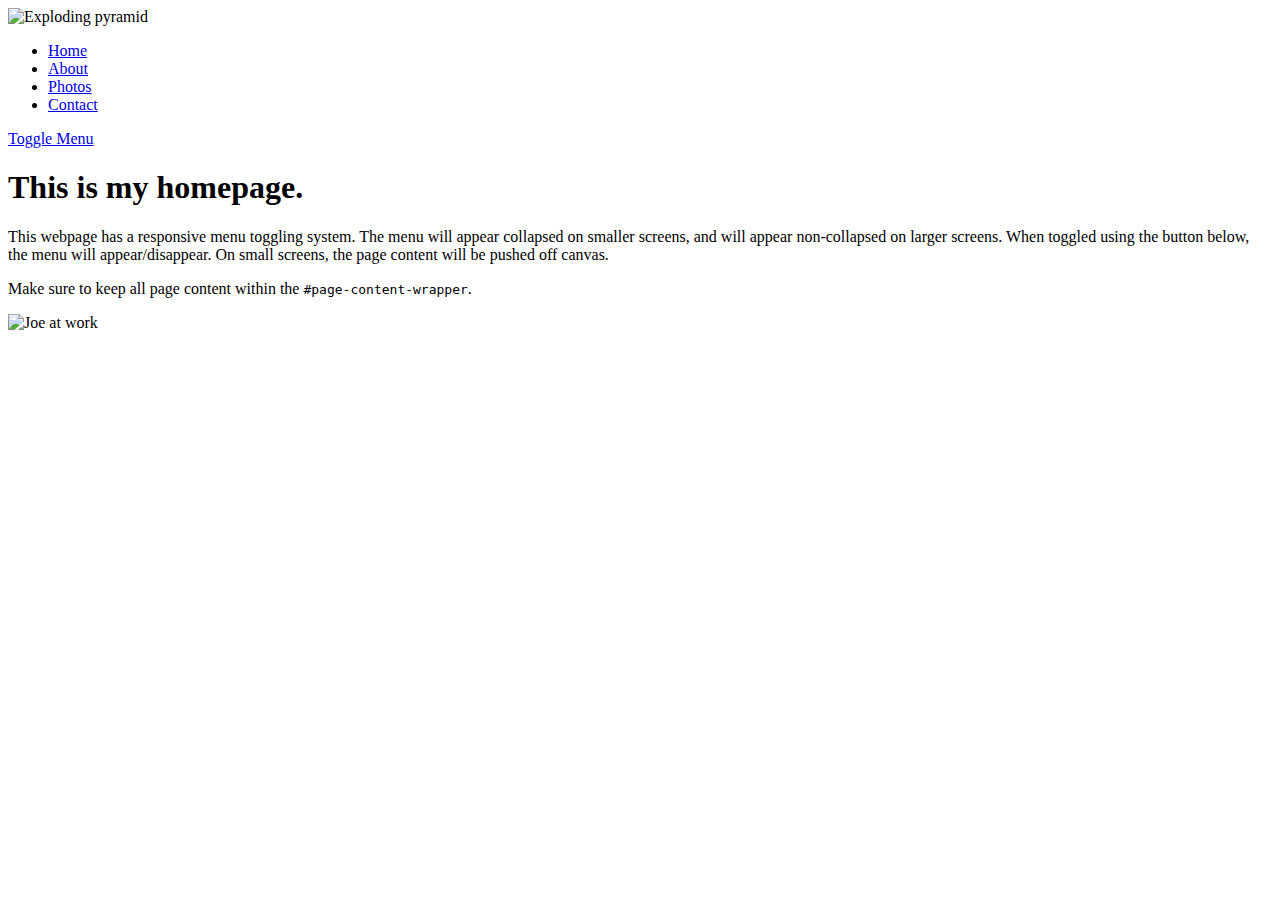
==== index.html @ 94c84cbb "name change" ====
<!DOCTYPE html>
<html lang="en">

<head>

    <meta charset="utf-8">
    <meta http-equiv="X-UA-Compatible" content="IE=edge">
    <meta name="viewport" content="width=device-width, shrink-to-fit=no, initial-scale=1">
    <meta name="description" content="">
    <meta name="author" content="">

    <title>Joe's website</title>

    <!-- Bootstrap Core CSS -->
    <link href="css/bootstrap.min.css" rel="stylesheet">

    <!-- Custom CSS -->
    <link href="css/simple-sidebar.css" rel="stylesheet">
    <link href="css/style.css" rel="stylesheet">

    <!-- HTML5 Shim and Respond.js IE8 support of HTML5 elements and media queries -->
    <!-- WARNING: Respond.js doesn't work if you view the page via file:// -->
    <!--[if lt IE 9]>
        <script src="https://oss.maxcdn.com/libs/html5shiv/3.7.0/html5shiv.js"></script>
        <script src="https://oss.maxcdn.com/libs/respond.js/1.4.2/respond.min.js"></script>
    <![endif]-->

</head>

<body id="grad">

    <div id="wrapper">

        <!-- Sidebar -->
        <div id="sidebar-wrapper">
        <div>          
            <div>
                <li class="sidebar-brand">
                    <img src="img/IMG_0003.jpg" alt="Exploding pyramid">
                </li>
            </div>
                <div>
                     <ul class="sidebar-nav">
                        <li>
                            <a href="index.html">Home</a>
                        </li>
                        <li>
                            <a href="Mypage2.html">About</a>
                        </li>
                        <li>
                            <a href="Mypage3.html">Photos</a>
                        </li>
                        <li>
                            <a href="Mypage1.html">Contact</a>
                        </li>
                    </ul>
                </div>
            </div>
        </div>
        <!-- /#sidebar-wrapper -->

        <!-- Page Content -->
        <div id="page-content-wrapper">
            <div class="container-fluid">
                <div class="row">
                    <div class="col-lg-8">
                        <a href="#menu-toggle" class="btn btn-default" id="menu-toggle">Toggle Menu</a>
                        <h1>This is my homepage.</h1>
                        <p>This webpage has a responsive menu toggling system. The menu will appear collapsed on smaller screens, and will appear non-collapsed on larger screens. When toggled using the button below, the menu will appear/disappear. On small screens, the page content will be pushed off canvas.</p>
                        <p>Make sure to keep all page content within the <code>#page-content-wrapper</code>.</p>
                        <div>
                        <img src="img/workpic.jpg" alt="Joe at work" class="img-responsive">
                        </div>
                    </div>

                </div>
            </div>
        </div>
        <!-- /#page-content-wrapper -->

    </div>
    <!-- /#wrapper -->

    <!-- jQuery -->
    <script src="js/jquery.js"></script>

    <!-- Bootstrap Core JavaScript -->
    <script src="js/bootstrap.min.js"></script>

    <!-- Menu Toggle Script -->
    <script>
    $("#menu-toggle").click(function(e) {
        e.preventDefault();
        $("#wrapper").toggleClass("toggled");
    });
    </script>

</body>

</html>
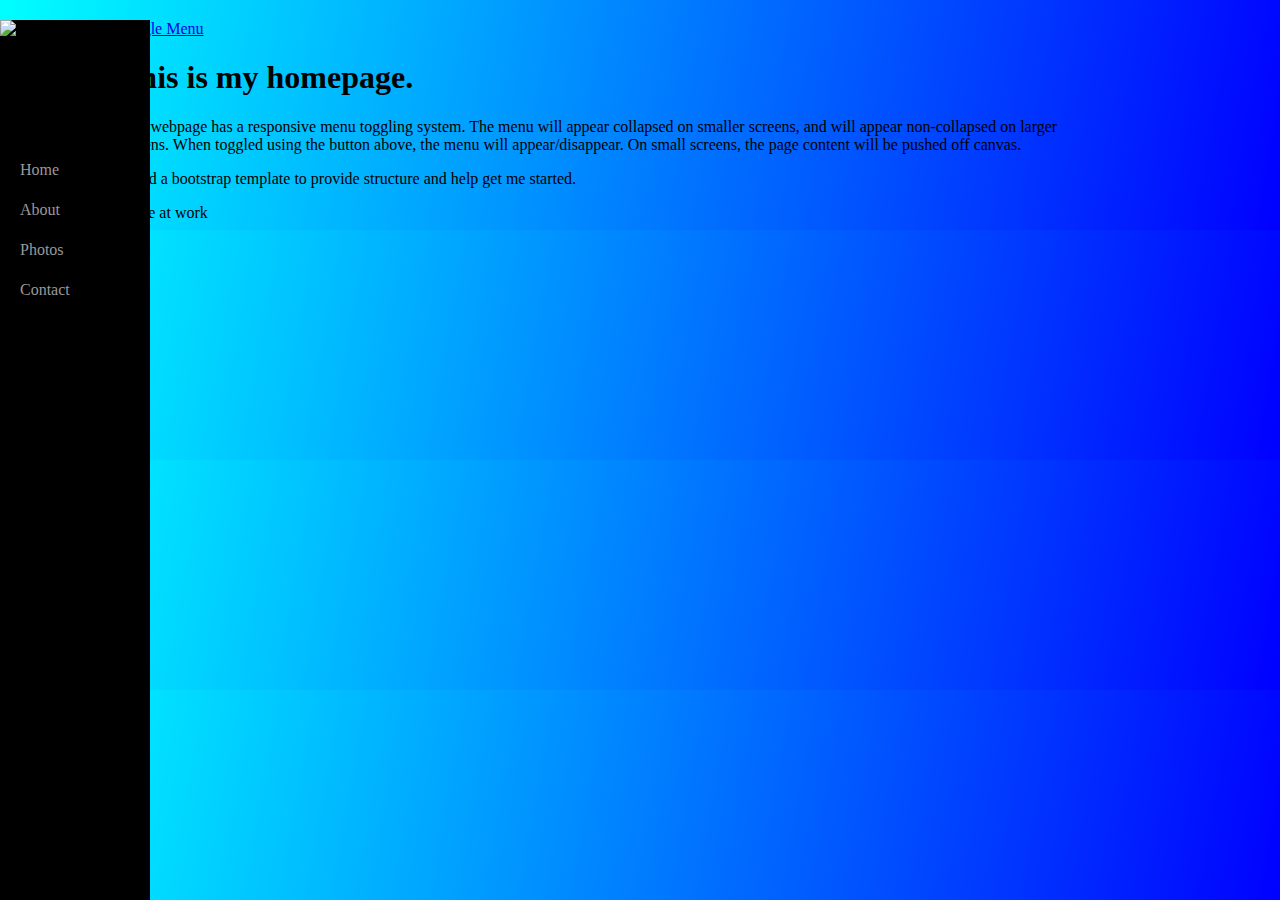
==== commit cb65a8d4: ".row again" ====
--- a/index.html
+++ b/index.html
@@ -34,10 +34,10 @@
         <!-- Sidebar -->
         <div id="sidebar-wrapper">
         <div>          
-            <div>
-                <li class="sidebar-brand">
+            <div class="sidebar-brand">
+                 
                     <img src="img/IMG_0003.jpg" alt="Exploding pyramid">
-                </li>
+                
             </div>
                 <div>
                      <ul class="sidebar-nav">
@@ -60,16 +60,16 @@
         <!-- /#sidebar-wrapper -->
 
         <!-- Page Content -->
-        <div id="page-content-wrapper">
+        <div  class="container-page-wrapper">
             <div class="container-fluid">
-                <div class="row">
-                    <div class="col-lg-8">
+                <div>
+                    <div class="row">
                         <a href="#menu-toggle" class="btn btn-default" id="menu-toggle">Toggle Menu</a>
                         <h1>This is my homepage.</h1>
-                        <p>This webpage has a responsive menu toggling system. The menu will appear collapsed on smaller screens, and will appear non-collapsed on larger screens. When toggled using the button below, the menu will appear/disappear. On small screens, the page content will be pushed off canvas.</p>
-                        <p>Make sure to keep all page content within the <code>#page-content-wrapper</code>.</p>
+                            <p>This webpage has a responsive menu toggling system. The menu will appear collapsed on smaller screens, and will appear non-collapsed on larger screens. When toggled using the button above, the menu will appear/disappear. On small screens, the page content will be pushed off canvas.</p>
+                            <p>I used a bootstrap template to provide structure and help get me started. </p>
                         <div>
-                        <img src="img/workpic.jpg" alt="Joe at work" class="img-responsive">
+                            <img src="img/workpic.jpg" alt="Joe at work" class="img-responsive">
                         </div>
                     </div>
 
--- a/css/simple-sidebar.css
+++ b/css/simple-sidebar.css
@@ -0,0 +1,129 @@
+/*!
+ * Start Bootstrap - Simple Sidebar (http://startbootstrap.com/)
+ * Copyright 2013-2016 Start Bootstrap
+ * Licensed under MIT (https://github.com/BlackrockDigital/startbootstrap/blob/gh-pages/LICENSE)
+ */
+
+ body {
+    overflow-x: hidden;
+ }
+
+/* Toggle Styles */
+
+#wrapper {
+    padding-left: 0;
+    -webkit-transition: all 0.5s ease;
+    -moz-transition: all 0.5s ease;
+    -o-transition: all 0.5s ease;
+    transition: all 0.5s ease;
+}
+
+#wrapper.toggled {
+    padding-left: 250px;
+}
+
+#sidebar-wrapper {
+    z-index: 1000;
+    position: fixed;
+    left: 250px;
+    width: 0;
+    height: 100%;
+    margin-left: -250px;
+    overflow-y: auto;
+    background: #000;
+    -webkit-transition: all 0.5s ease;
+    -moz-transition: all 0.5s ease;
+    -o-transition: all 0.5s ease;
+    transition: all 0.5s ease;
+}
+
+#wrapper.toggled #sidebar-wrapper {
+    width: 250px;
+}
+
+#page-content-wrapper {
+    width: 100%;
+    position: absolute;
+    padding: 15px;
+}
+
+#wrapper.toggled #page-content-wrapper {
+    position: absolute;
+    margin-right: -250px;
+}
+
+/* Sidebar Styles */
+
+.sidebar-nav {
+    position: absolute;
+    top: 0;
+    width: 250px;
+    margin: 0;
+    padding: 0;
+    list-style: none;
+}
+
+.sidebar-nav li {
+    text-indent: 20px;
+    line-height: 40px;
+}
+
+.sidebar-nav li a {
+    display: block;
+    text-decoration: none;
+    color: #999999;
+}
+
+.sidebar-nav li a:hover {
+    text-decoration: none;
+    color: #fff;
+    background: rgba(255,255,255,0.2);
+}
+
+.sidebar-nav li a:active,
+.sidebar-nav li a:focus {
+    text-decoration: none;
+}
+
+.sidebar-nav > .sidebar-brand {
+    height: 65px;
+    font-size: 18px;
+    line-height: 60px;
+}
+
+.sidebar-nav > .sidebar-brand a {
+    color: #999999;
+}
+
+.sidebar-nav > .sidebar-brand a:hover {
+    color: #fff;
+    background: none;
+}
+
+@media(min-width:768px) {
+    #wrapper {
+        padding-left: 250px;
+    }
+
+    #wrapper.toggled {
+        padding-left: 0;
+    }
+
+    #sidebar-wrapper {
+        width: 150px;
+    }
+
+    #wrapper.toggled #sidebar-wrapper {
+        width: 0;
+    }
+
+    #page-content-wrapper {
+        padding: 20px;
+        position: relative;
+    }
+
+    #wrapper.toggled #page-content-wrapper {
+        position: relative;
+        margin-right: 0;
+    }
+}--- a/css/style.css
+++ b/css/style.css
@@ -0,0 +1,21 @@
+.sidebar-nav{
+	margin-top: 130px;
+}
+#grad{
+  background: red; /* For browsers that do not support gradients */
+  background: -webkit-linear-gradient(left top, cyan, blue); /* For Safari 5.1 to 6.0 */
+  background: -o-linear-gradient(bottom right, cyan, blue); /* For Opera 11.1 to 12.0 */
+  background: -moz-linear-gradient(bottom right, cyan, blue); /* For Firefox 3.6 to 15 */
+  background: linear-gradient(bottom right, cyan, blue); /* Standard syntax */
+  margin-right: 200px;
+}
+.color1{
+	color: red;
+	text-shadow: .5px .5px 5px blue;
+}	
+.row{
+  margin-top: 20px;
+  margin-left: -140px;
+  margin-right: auto;
+  min-width: 390px;
+}
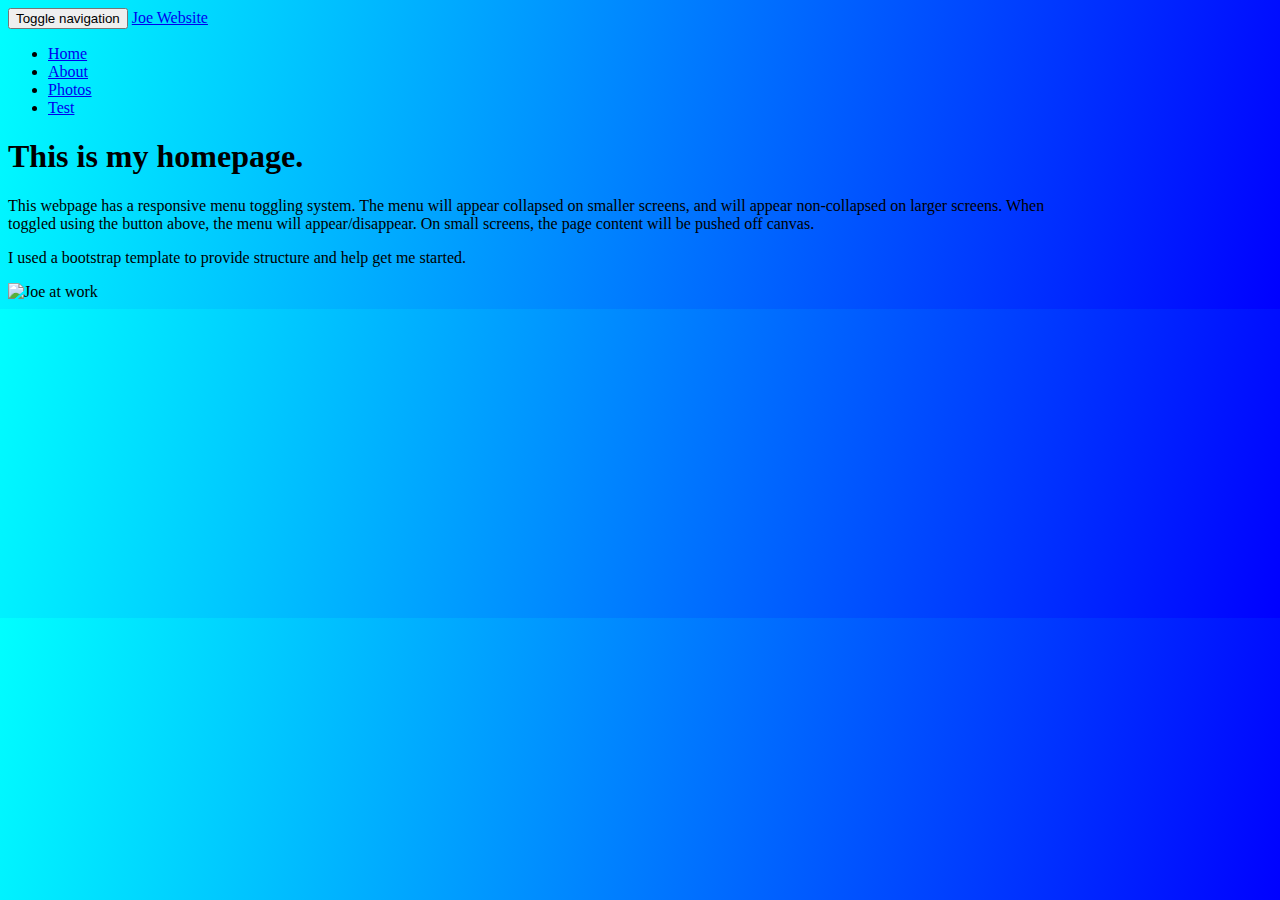
==== commit 37d8e16f: "chng tab name, added script for nav button" ====
--- a/index.html
+++ b/index.html
@@ -9,92 +9,46 @@
     <meta name="description" content="">
     <meta name="author" content="">
 
-    <title>Joe's website</title>
-
-    <!-- Bootstrap Core CSS -->
-    <link href="css/bootstrap.min.css" rel="stylesheet">
-
-    <!-- Custom CSS -->
-    <link href="css/simple-sidebar.css" rel="stylesheet">
+    <title>jinx3035.github.io</title>
+   
+    <link href="css/bootstrap.min.css" rel="stylesheet">   
     <link href="css/style.css" rel="stylesheet">
-
-    <!-- HTML5 Shim and Respond.js IE8 support of HTML5 elements and media queries -->
-    <!-- WARNING: Respond.js doesn't work if you view the page via file:// -->
-    <!--[if lt IE 9]>
-        <script src="https://oss.maxcdn.com/libs/html5shiv/3.7.0/html5shiv.js"></script>
-        <script src="https://oss.maxcdn.com/libs/respond.js/1.4.2/respond.min.js"></script>
-    <![endif]-->
-
 </head>
 
 <body id="grad">
-
-    <div id="wrapper">
-
-        <!-- Sidebar -->
-        <div id="sidebar-wrapper">
-        <div>          
-            <div class="sidebar-brand">
-                 
-                    <img src="img/IMG_0003.jpg" alt="Exploding pyramid">
-                
+   <nav class="navbar navbar-inverse navbar-fixed-top">
+       <div class="container">
+         <div class="navbar-header">
+           <button type="button" class="navbar-toggle collapsed" data-toggle="collapse" data-target="#navbar" aria-expanded="false" aria-controls="navbar">
+             <span class="sr-only">Toggle navigation</span>
+             <span class="icon-bar"></span>
+             <span class="icon-bar"></span>
+             <span class="icon-bar"></span>
+           </button>
+           <a class="navbar-brand" href="index.html">Joe Website</a>
+         </div>
+         <div id="navbar" class="collapse navbar-collapse">
+           <ul class="nav navbar-nav">
+             <li class="active"><a href="index.html"> Home</a></li>
+             <li class="active"><a href="aboutme.html"> About</a></li>
+             <li class="active"><a href="photos.html">Photos</a></li>
+             <li class="active"><a href="test.html">Test</a></li>
+           </ul>
+         </div><!--/.nav-collapse -->
+       </div>
+     </nav>
+        <div class="container row">
+            <div class="fit">
+                <h1>This is my homepage.</h1>
+                    <p>This webpage has a responsive menu toggling system. The menu will appear collapsed on smaller screens, and will appear non-collapsed on larger screens. When toggled using the button above, the menu will appear/disappear. On small screens, the page content will be pushed off canvas.</p>
+                    <p>I used a bootstrap template to provide structure and help get me started. </p>
             </div>
-                <div>
-                     <ul class="sidebar-nav">
-                        <li>
-                            <a href="index.html">Home</a>
-                        </li>
-                        <li>
-                            <a href="Mypage2.html">About</a>
-                        </li>
-                        <li>
-                            <a href="Mypage3.html">Photos</a>
-                        </li>
-                        <li>
-                            <a href="Mypage1.html">Contact</a>
-                        </li>
-                    </ul>
-                </div>
+            <div>
+                <img src="img/workpic.jpg" alt="Joe at work" class="img-responsive">
             </div>
         </div>
-        <!-- /#sidebar-wrapper -->
-
-        <!-- Page Content -->
-        <div  class="container-page-wrapper">
-            <div class="container-fluid">
-                <div>
-                    <div class="row">
-                        <a href="#menu-toggle" class="btn btn-default" id="menu-toggle">Toggle Menu</a>
-                        <h1>This is my homepage.</h1>
-                            <p>This webpage has a responsive menu toggling system. The menu will appear collapsed on smaller screens, and will appear non-collapsed on larger screens. When toggled using the button above, the menu will appear/disappear. On small screens, the page content will be pushed off canvas.</p>
-                            <p>I used a bootstrap template to provide structure and help get me started. </p>
-                        <div>
-                            <img src="img/workpic.jpg" alt="Joe at work" class="img-responsive">
-                        </div>
-                    </div>
-
-                </div>
-            </div>
-        </div>
-        <!-- /#page-content-wrapper -->
-
-    </div>
-    <!-- /#wrapper -->
-
-    <!-- jQuery -->
-    <script src="js/jquery.js"></script>
-
-    <!-- Bootstrap Core JavaScript -->
+ 
+    <script src="https://ajax.googleapis.com/ajax/libs/jquery/1.12.4/jquery.min.js"></script>
     <script src="js/bootstrap.min.js"></script>
-
-    <!-- Menu Toggle Script -->
-    <script>
-    $("#menu-toggle").click(function(e) {
-        e.preventDefault();
-        $("#wrapper").toggleClass("toggled");
-    });
-    </script>
-
 </body>
-
 </html>
--- a/css/style.css
+++ b/css/style.css
@@ -15,7 +15,7 @@
 }	
 .row{
   margin-top: 20px;
-  margin-left: -140px;
+  margin-left: auto;
   margin-right: auto;
-  min-width: 390px;
+  min-width: 380px;
 }
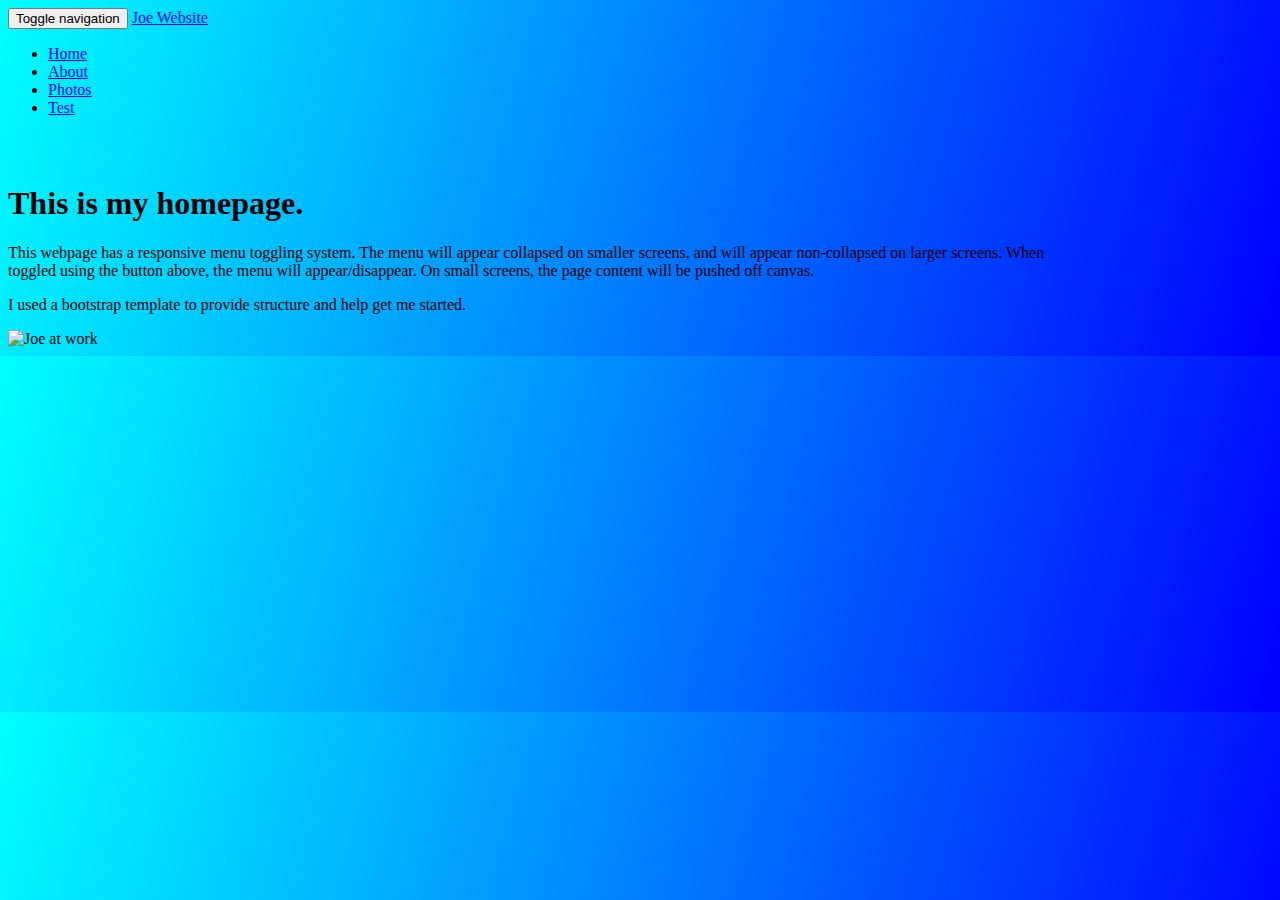
==== commit 55c00f8f: "made awesome functional pointy finger" ====
--- a/index.html
+++ b/index.html
@@ -19,6 +19,7 @@
    <nav class="navbar navbar-inverse navbar-fixed-top">
        <div class="container">
          <div class="navbar-header">
+
            <button type="button" class="navbar-toggle collapsed" data-toggle="collapse" data-target="#navbar" aria-expanded="false" aria-controls="navbar">
              <span class="sr-only">Toggle navigation</span>
              <span class="icon-bar"></span>
@@ -33,6 +34,7 @@
              <li class="active"><a href="aboutme.html"> About</a></li>
              <li class="active"><a href="photos.html">Photos</a></li>
              <li class="active"><a href="test.html">Test</a></li>
+             <a href="aboutme.html"><i class="glyphicon glyphicon-hand-right" class="pull-right" style="font-size: 40px; color: white; margin: 2px;"></i></a> 
            </ul>
          </div><!--/.nav-collapse -->
        </div>
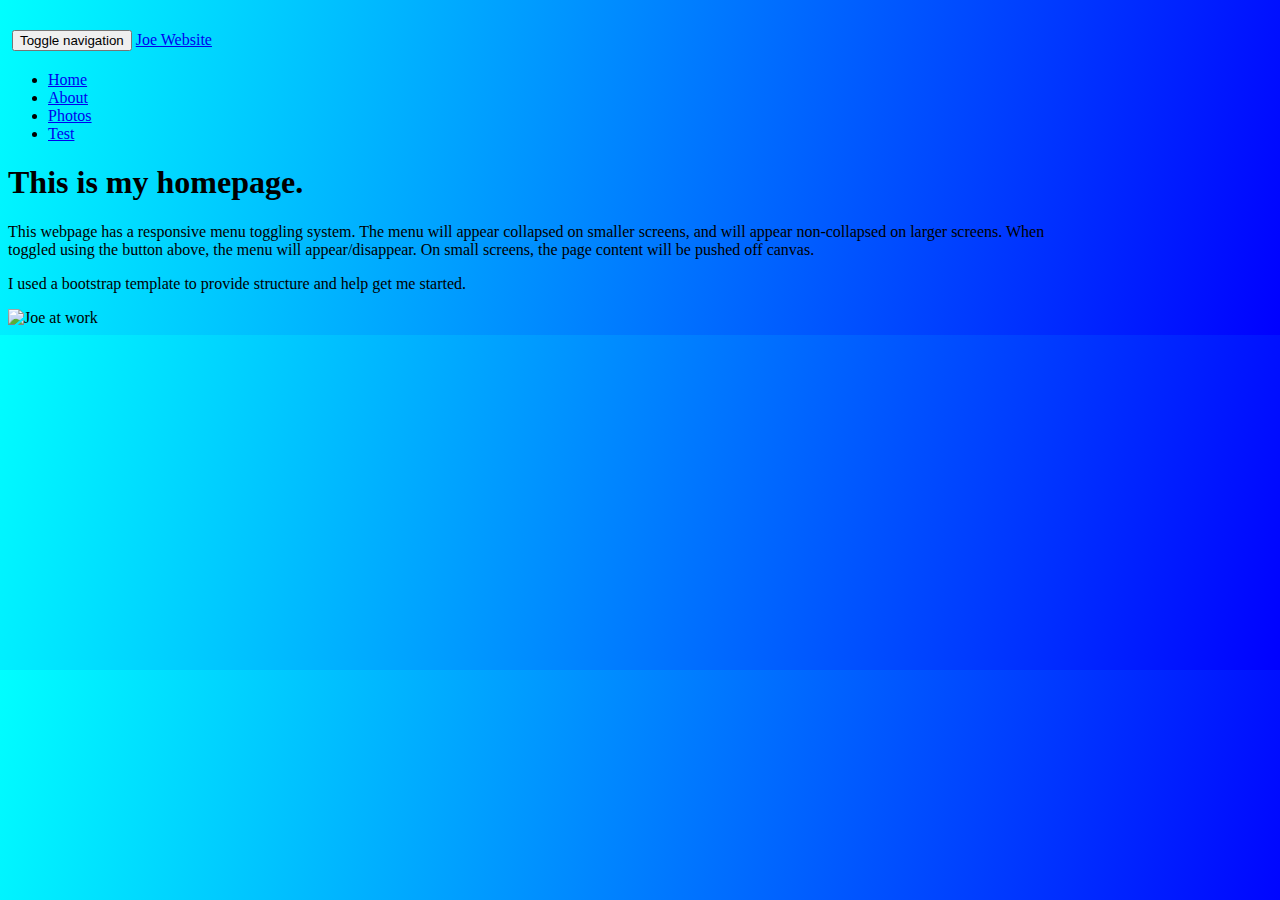
==== commit 0293c404: "moved pointy finger" ====
--- a/index.html
+++ b/index.html
@@ -19,7 +19,7 @@
    <nav class="navbar navbar-inverse navbar-fixed-top">
        <div class="container">
          <div class="navbar-header">
-
+             <a href="aboutme.html"><i class="glyphicon glyphicon-hand-right" class="pull-right" style="font-size: 40px; color: white; margin: 2px;"></i></a> 
            <button type="button" class="navbar-toggle collapsed" data-toggle="collapse" data-target="#navbar" aria-expanded="false" aria-controls="navbar">
              <span class="sr-only">Toggle navigation</span>
              <span class="icon-bar"></span>
@@ -34,7 +34,6 @@
              <li class="active"><a href="aboutme.html"> About</a></li>
              <li class="active"><a href="photos.html">Photos</a></li>
              <li class="active"><a href="test.html">Test</a></li>
-             <a href="aboutme.html"><i class="glyphicon glyphicon-hand-right" class="pull-right" style="font-size: 40px; color: white; margin: 2px;"></i></a> 
            </ul>
          </div><!--/.nav-collapse -->
        </div>
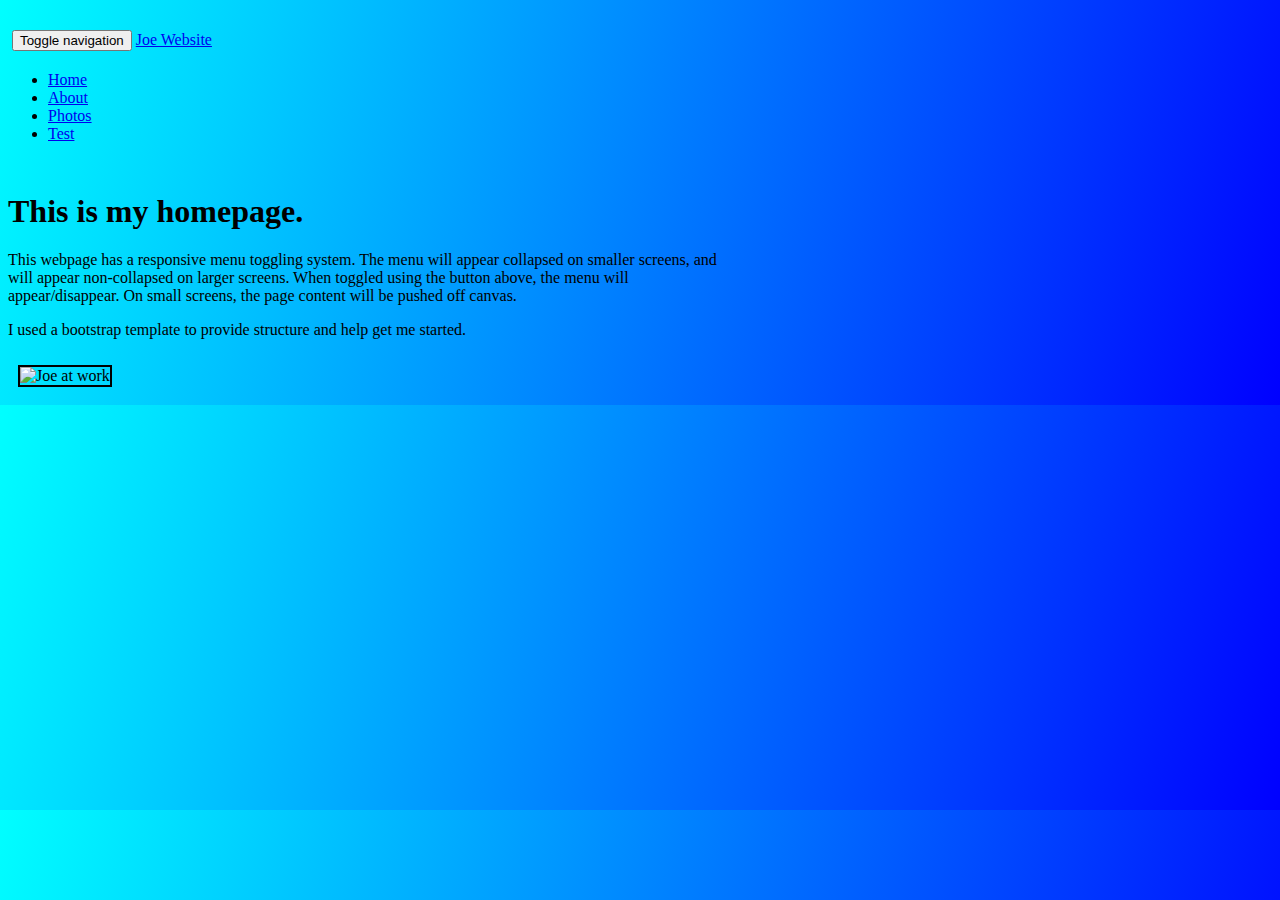
==== commit e0cc5e7a: "chng background" ====
--- a/index.html
+++ b/index.html
@@ -15,7 +15,7 @@
     <link href="css/style.css" rel="stylesheet">
 </head>
 
-<body id="grad">
+<body>
    <nav class="navbar navbar-inverse navbar-fixed-top">
        <div class="container">
          <div class="navbar-header">
--- a/css/style.css
+++ b/css/style.css
@@ -1,21 +1,30 @@
-.sidebar-nav{
-	margin-top: 130px;
+
+.color1{
+
+}	
+.row{
+  margin-top: 50px;
+  margin-left: auto;
+  margin-right: auto;
+  min-width: 380px;
 }
-#grad{
+h2{
+  color: red;
+  text-shadow: .5px .5px 5px blue;
+}
+.fit{
+  max-width: 720px;
+}
+img{
+  margin:10px;
+  border: 2px solid black;
+  max-width: 480px;
+  max-height: 600px;
+}
+body{
   background: red; /* For browsers that do not support gradients */
   background: -webkit-linear-gradient(left top, cyan, blue); /* For Safari 5.1 to 6.0 */
   background: -o-linear-gradient(bottom right, cyan, blue); /* For Opera 11.1 to 12.0 */
   background: -moz-linear-gradient(bottom right, cyan, blue); /* For Firefox 3.6 to 15 */
   background: linear-gradient(bottom right, cyan, blue); /* Standard syntax */
-  margin-right: 200px;
-}
-.color1{
-	color: red;
-	text-shadow: .5px .5px 5px blue;
-}	
-.row{
-  margin-top: 20px;
-  margin-left: auto;
-  margin-right: auto;
-  min-width: 380px;
-}
+}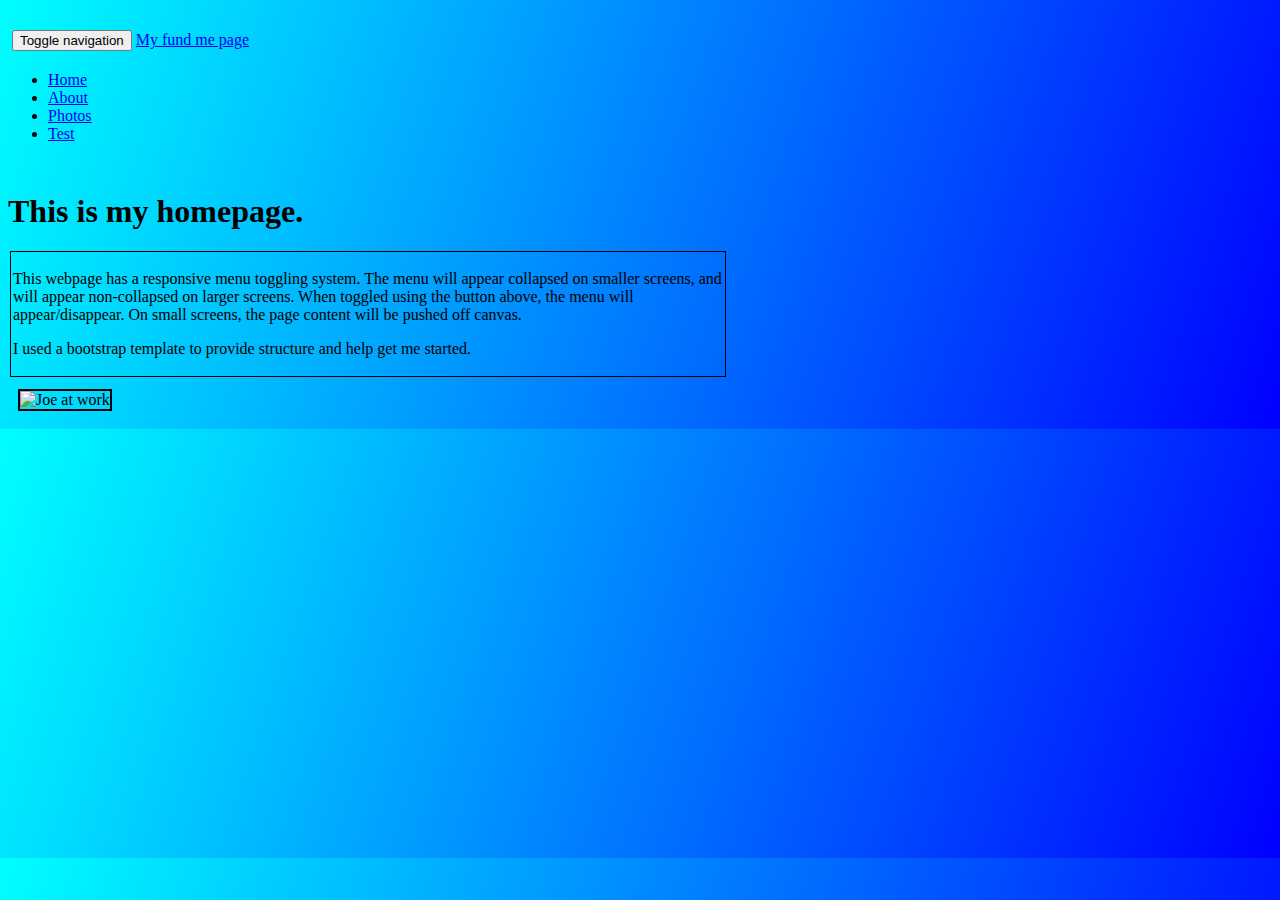
==== commit 273b38e2: "added border on text" ====
--- a/index.html
+++ b/index.html
@@ -26,7 +26,7 @@
              <span class="icon-bar"></span>
              <span class="icon-bar"></span>
            </button>
-           <a class="navbar-brand" href="index.html">Joe Website</a>
+           <a class="navbar-brand" href="https://www.youcaring.com/joedanforth-702145" target="_blank">My fund me page</a>
          </div>
          <div id="navbar" class="collapse navbar-collapse">
            <ul class="nav navbar-nav">
@@ -41,8 +41,10 @@
         <div class="container row">
             <div class="fit">
                 <h1>This is my homepage.</h1>
-                    <p>This webpage has a responsive menu toggling system. The menu will appear collapsed on smaller screens, and will appear non-collapsed on larger screens. When toggled using the button above, the menu will appear/disappear. On small screens, the page content will be pushed off canvas.</p>
-                    <p>I used a bootstrap template to provide structure and help get me started. </p>
+                    <div class="container row border">
+                        <p>This webpage has a responsive menu toggling system. The menu will appear collapsed on smaller screens, and will appear non-collapsed on larger screens. When toggled using the button above, the menu will appear/disappear. On small screens, the page content will be pushed off canvas.</p>
+                        <p>I used a bootstrap template to provide structure and help get me started. </p>
+                    </div>
             </div>
             <div>
                 <img src="img/workpic.jpg" alt="Joe at work" class="img-responsive">
--- a/css/style.css
+++ b/css/style.css
@@ -1,16 +1,15 @@
-
-.color1{
-
+body{
+  background: red; /* For browsers that do not support gradients */
+  background: -webkit-linear-gradient(left top, cyan, blue); /* For Safari 5.1 to 6.0 */
+  background: -o-linear-gradient(bottom right, cyan, blue); /* For Opera 11.1 to 12.0 */
+  background: -moz-linear-gradient(bottom right, cyan, blue); /* For Firefox 3.6 to 15 */
+  background: linear-gradient(bottom right, cyan, blue); /* Standard syntax */
 }	
 .row{
   margin-top: 50px;
   margin-left: auto;
   margin-right: auto;
   min-width: 380px;
-}
-h2{
-  color: red;
-  text-shadow: .5px .5px 5px blue;
 }
 .fit{
   max-width: 720px;
@@ -19,12 +18,14 @@
   margin:10px;
   border: 2px solid black;
   max-width: 480px;
-  max-height: 600px;
+  max-height: 600px;  
 }
-body{
-  background: red; /* For browsers that do not support gradients */
-  background: -webkit-linear-gradient(left top, cyan, blue); /* For Safari 5.1 to 6.0 */
-  background: -o-linear-gradient(bottom right, cyan, blue); /* For Opera 11.1 to 12.0 */
-  background: -moz-linear-gradient(bottom right, cyan, blue); /* For Firefox 3.6 to 15 */
-  background: linear-gradient(bottom right, cyan, blue); /* Standard syntax */
+h2{
+  color: red;
+  text-shadow: .5px .5px 5px blue;
+}
+.border{
+  border: 1px solid black;
+  padding: 2px;
+  margin: 2px;
 }